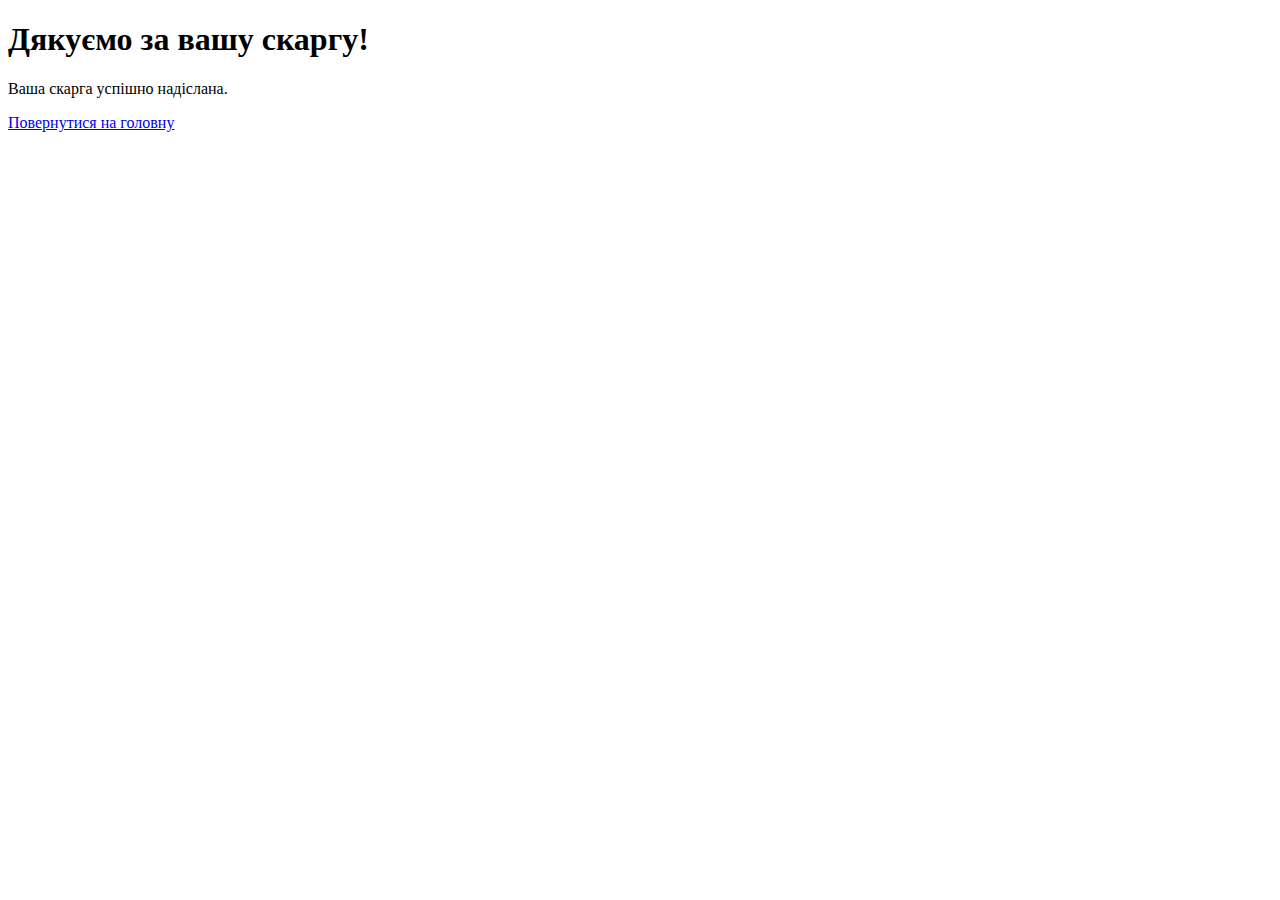
==== Projeckt/templates/thank_you.html @ 987cfbdc "Add files via upload" ====
<!DOCTYPE html>
<html lang="uk">
<head>
    <meta charset="UTF-8">
    <meta name="viewport" content="width=device-width, initial-scale=1.0">
    <title>Дякуємо!</title>
</head>
<body>
    <h1>Дякуємо за вашу скаргу!</h1>
    <p>Ваша скарга успішно надіслана.</p>
    <a href="{{ url_for('index') }}">Повернутися на головну</a>
</body>
</html>
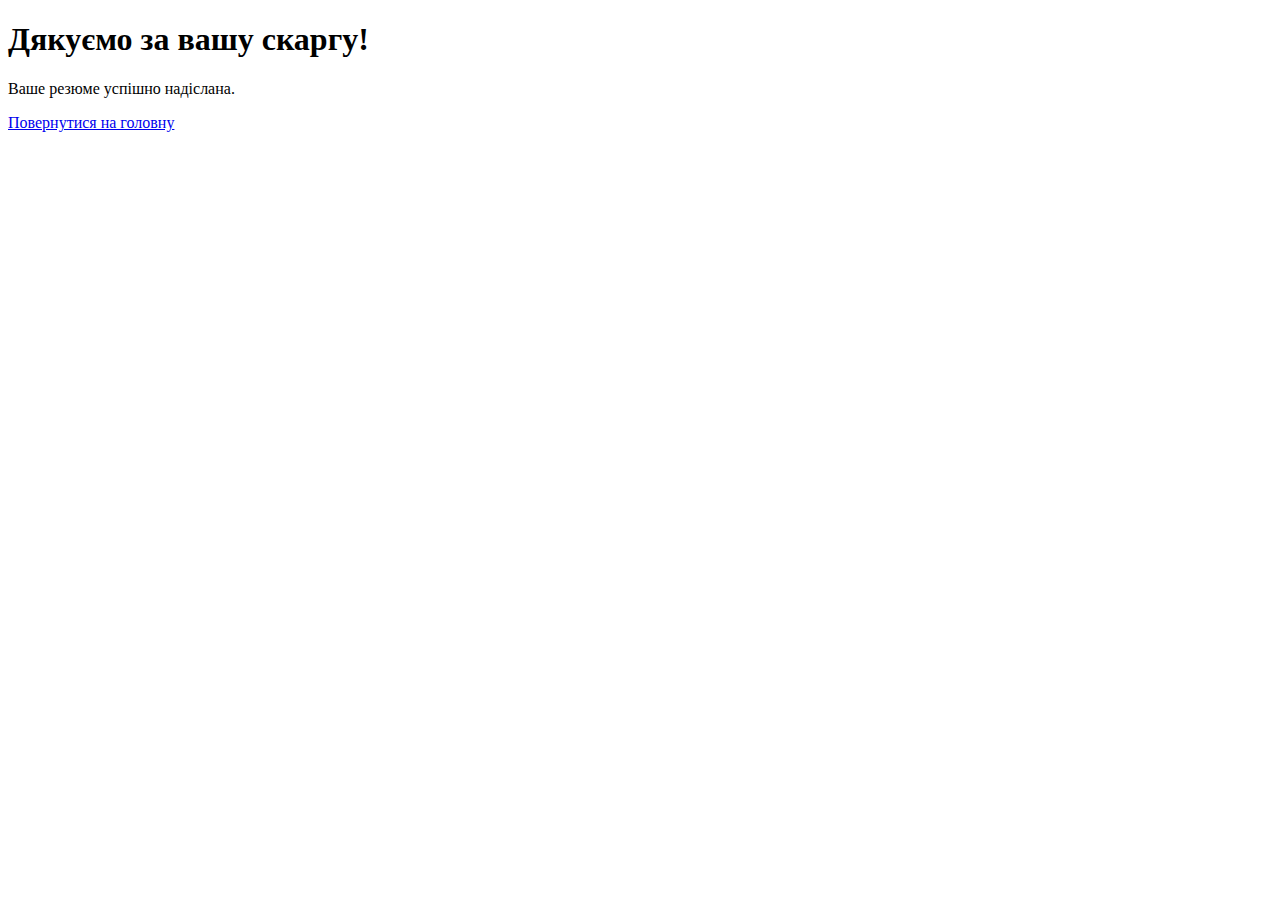
==== commit 65196a88: "Update thank_you.html" ====
--- a/Projeckt/templates/thank_you.html
+++ b/Projeckt/templates/thank_you.html
@@ -7,7 +7,7 @@
 </head>
 <body>
     <h1>Дякуємо за вашу скаргу!</h1>
-    <p>Ваша скарга успішно надіслана.</p>
+    <p>Ваше резюме успішно надіслана.</p>
     <a href="{{ url_for('index') }}">Повернутися на головну</a>
 </body>
-</html>+</html>
